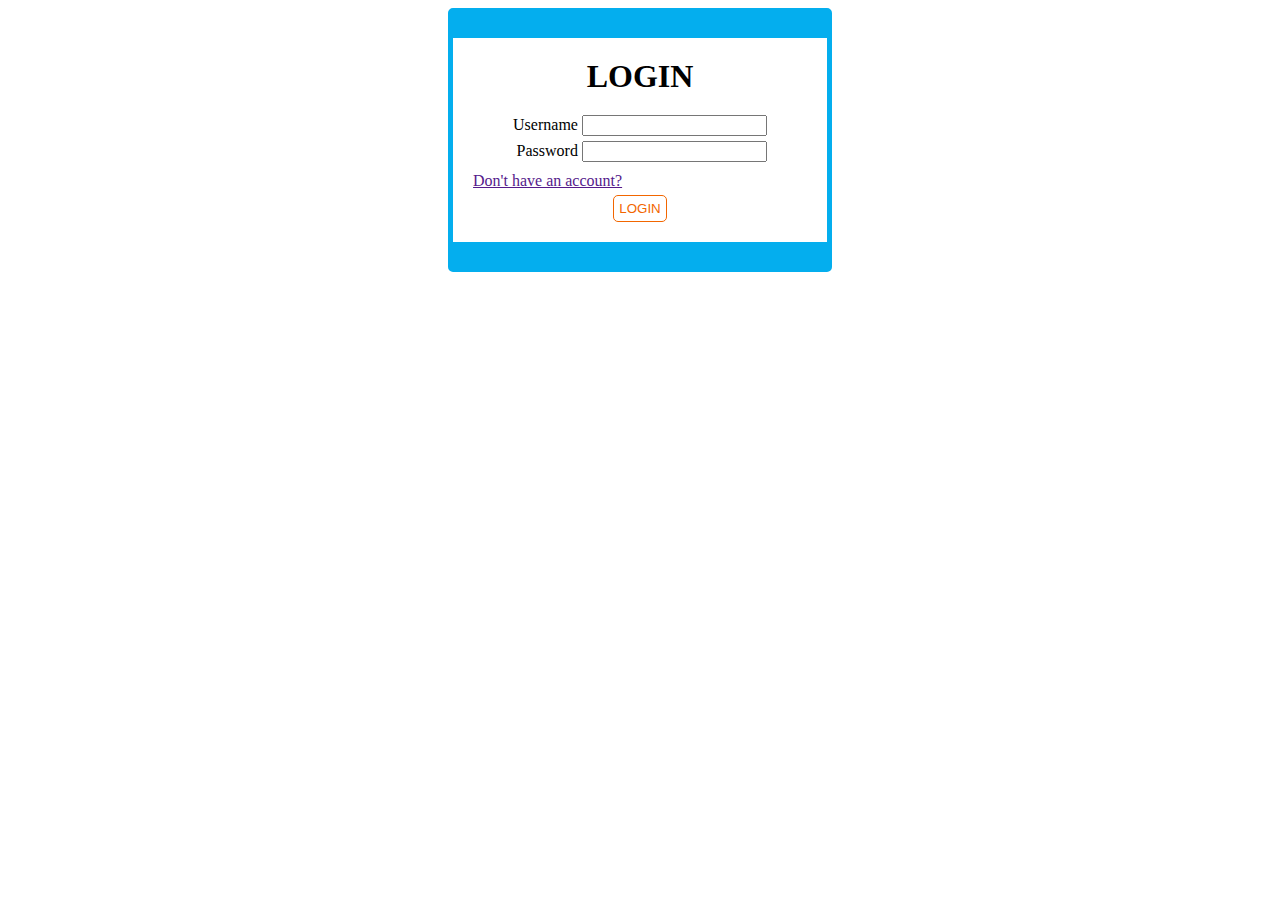
==== view/login/index.html @ 40aaf222 "Restructure folder to MVC" ====
<!DOCTYPE html>
<html lang="en">
<head>
    <meta charset="UTF-8">
    <title>Login</title>
    <link type="text/css" rel="stylesheet" href="login.css">
</head>
<body>
    <div class="login-box">
        <h1>LOGIN</h1>
        <form class="login-form" action="/controller/login.php" method="post">
            <div class="input-field-container">
                <div class="form-input">
                    <label for="username">Username</label>
                    <input type="text" id="username" name="username" size="20">
                </div>
                <div class="validation" id="username-validation">

                </div>
                <div class="form-input">
                    <label for="password">Password</label>
                    <input type="password" id="password" name="password" size="20">
                </div>
                <div class="validation" id="password-validation">

                </div>
            </div>
            <div id="register-button">
                <a href="">Don't have an account?</a>
            </div>
            <div class="login-button">
                <input id="login-button" type="submit" value="LOGIN">
            </div>
        </form>
    </div>
    <script src="/controller/login-validation.js"></script>
</body>
</html>
---- view/login/login.css ----
h1 {
    margin: 0;
    margin-bottom: 20px;
    text-align: center;
}

.login-box {
    border-bottom: 30px solid #04aeee;
    border-top: 30px solid #04aeee;
    border-left: 5px solid #04aeee;
    border-right: 5px solid #04aeee;
    border-radius: 5px;
    padding: 20px;
    width: fit-content;
    margin: auto;
}

.form-input {
    text-align: right;
    margin-top: 5px;
}

.input-field-container {
    margin-right: 40px;
    margin-left: 40px;
}

.login-button {
    text-align: center;
}

.validation {
    text-align: center;
    font-size: 14px;
    color: red;
}

#login-button {
    border: 1px solid rgb(242, 102, 0);
    padding: 5px;
    border-radius: 5px;
    background: white;
    color: rgb(242, 102, 0);
    cursor: pointer;
}

#register-button {
    margin-top: 10px;
    margin-bottom: 5px;
}
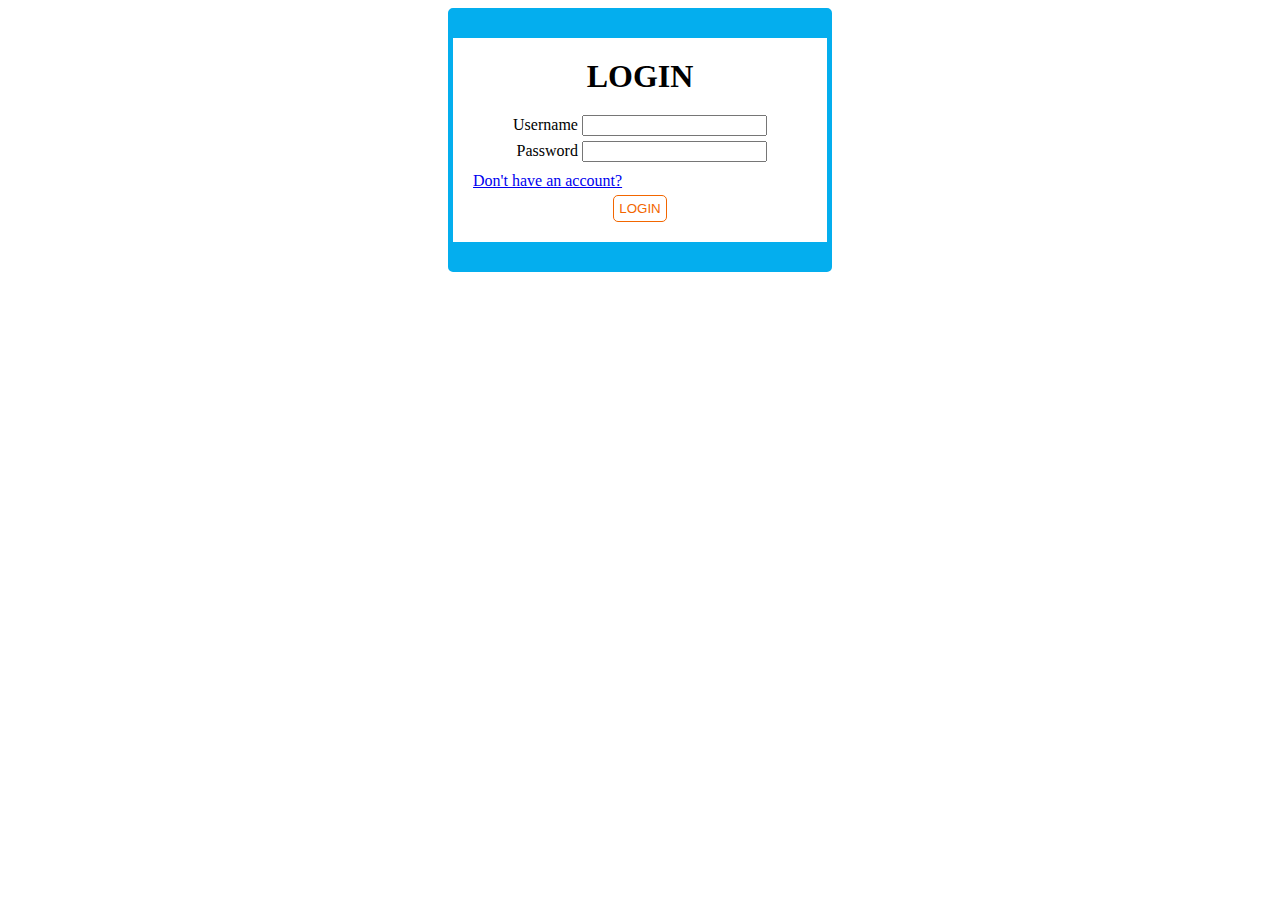
==== commit acc875aa: "Add index.php" ====
--- a/view/login/index.html
+++ b/view/login/index.html
@@ -3,7 +3,7 @@
 <head>
     <meta charset="UTF-8">
     <title>Login</title>
-    <link type="text/css" rel="stylesheet" href="login.css">
+    <link type="text/css" rel="stylesheet" href="/view/login/login.css">
 </head>
 <body>
     <div class="login-box">
@@ -26,7 +26,7 @@
                 </div>
             </div>
             <div id="register-button">
-                <a href="">Don't have an account?</a>
+                <a href="/view/register">Don't have an account?</a>
             </div>
             <div class="login-button">
                 <input id="login-button" type="submit" value="LOGIN">
